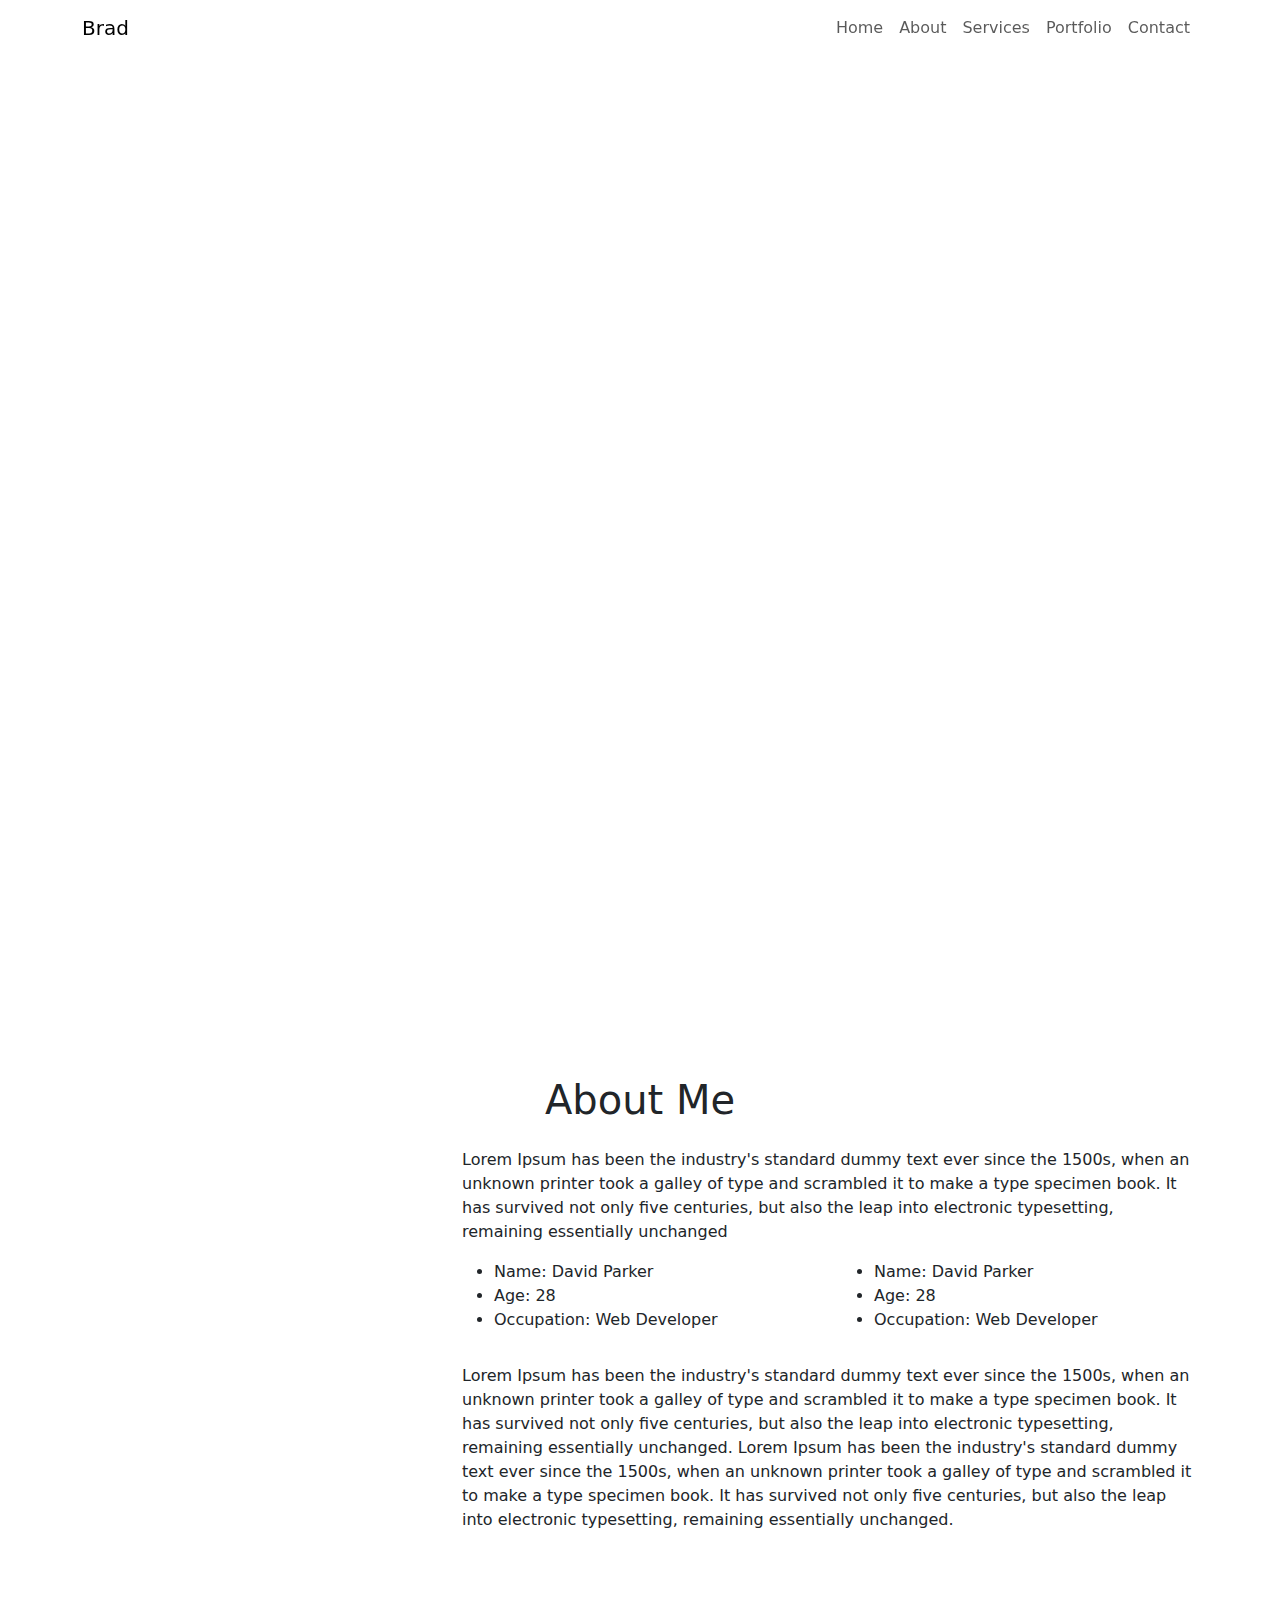
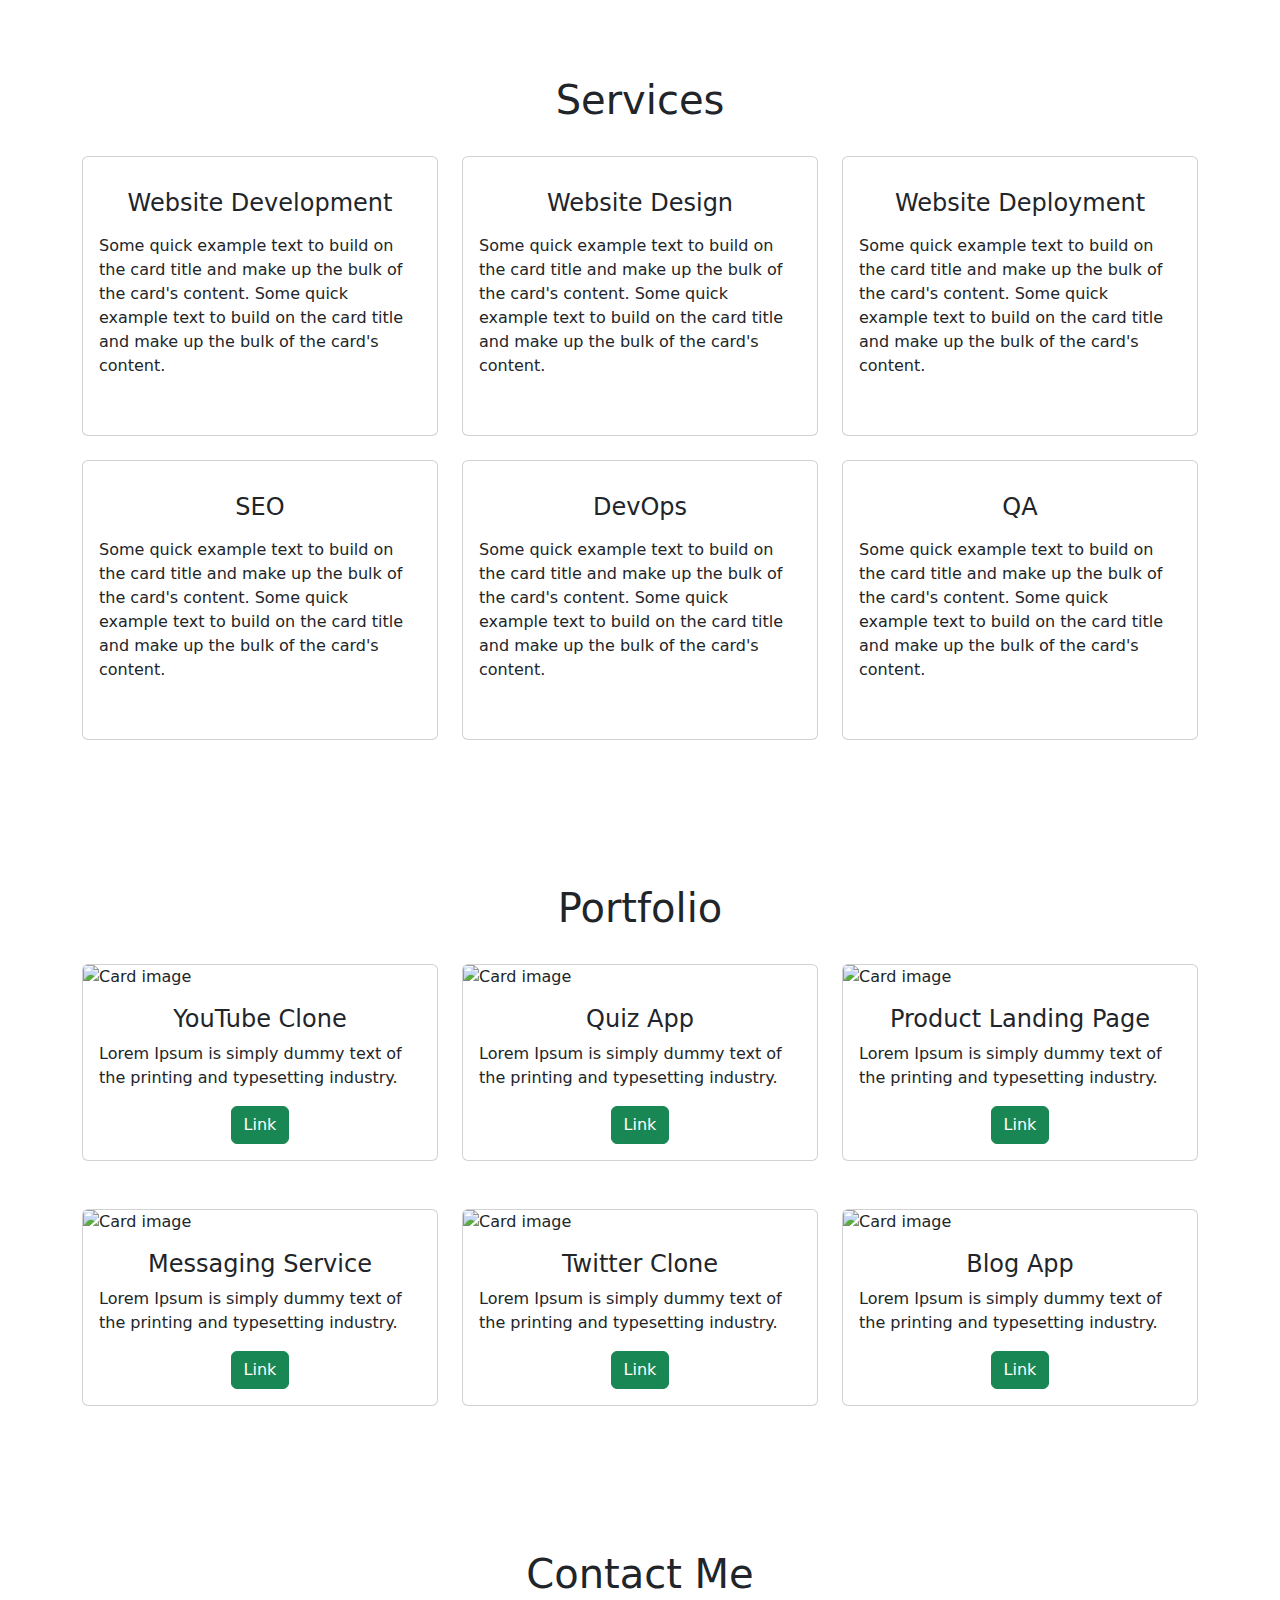
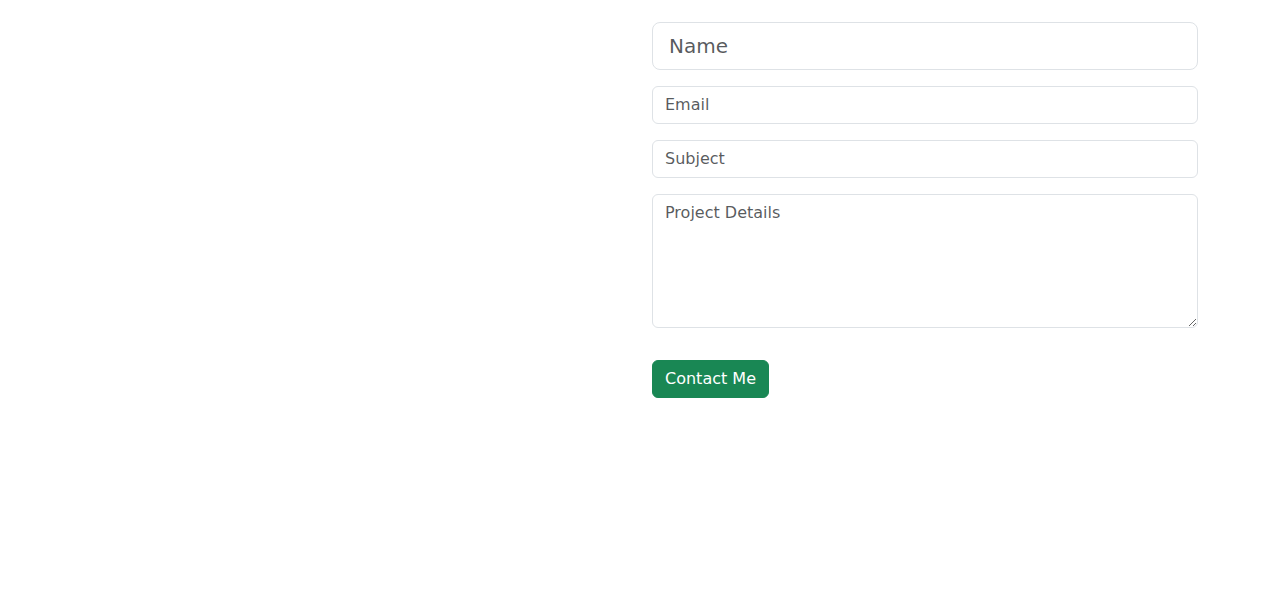
==== index.html @ 1794c5a7 "need more work" ====
<!DOCTYPE html>
<html lang="en">
<head>
  <title>Portfolio Website-Brad</title>
  <meta charset="utf-8">
  <meta name="viewport" content="width=device-width, initial-scale=1">
  <!-- linking css file -->
  <link rel="stylesheet" href="style.css">
  <!-- bootstrap CDN -->
  <link href="https://cdn.jsdelivr.net/npm/bootstrap@5.1.3/dist/css/bootstrap.min.css" rel="stylesheet">
  <script src="https://cdn.jsdelivr.net/npm/bootstrap@5.1.3/dist/js/bootstrap.bundle.min.js"></script>
  <!-- font awesome -->
  <script src="https://kit.fontawesome.com/31149d48b0.js" crossorigin="anonymous"></script>
</head>

<body>
    <!-- load javascript after loading all html content -->
    <script src="script/script.js"></script>
</body>

<nav class="navbar navbar-expand-lg fixed-top navbarScroll">
    <div class="container">
        <a class="navbar-brand" href="#">Brad</a>
        <button class="navbar-toggler" type="button" data-bs-toggle="collapse" data-bs-target="#navbarSupportedContent" aria-controls="navbarSupportedContent" aria-expanded="false" aria-label="Toggle navigation">
            <span class="navbar-toggler-icon"></span>
        </button>
        <div class="collapse navbar-collapse" id="navbarSupportedContent">
            <ul class="navbar-nav ms-auto">
                <li class="nav-item active">
                    <a class="nav-link" href="#home">Home</a>
                </li>
                <li class="nav-item">
                    <a class="nav-link" href="#about">About</a>
                </li>
                <li class="nav-item">
                    <a class="nav-link" href="#services">Services</a>
                </li>
                <li class="nav-item">
                    <a class="nav-link" href="#portfolio">Portfolio</a>
                </li>
                <li class="nav-item">
                    <a class="nav-link" href="#contact">Contact</a>
                </li>
            </ul>
            
        </div>
    </div>
</nav>
<section class="bgimage" id="home">
    <div class="container-fluid">
        <div class="row">
        <div class="col-lg-12 col-md-12 col-sm-12 col-xs-12 hero-text">
            <h2 class="hero_title">Hi, it's me Brad</h2>
            <p class="hero_desc">I am a professional freelancer in New York City</p>
        </div>
        </div>
    </div>
</section>
<section id="about">
    <div class="container mt-4 pt-4">
        <h1 class="text-center">About Me</h1>
        <div class="row mt-4">
            <div class="col-lg-4">
                <img src="images/about.jpeg" class= "imageAboutPage" alt="">
            </div>

            <div class="col-lg-8">
                <p> Lorem Ipsum has been the industry's standard dummy text ever since the 1500s, when an unknown printer took a galley of type and scrambled it to make a type specimen book. It has survived not only five centuries, but also the leap into electronic typesetting, remaining essentially unchanged
                    
                </p>
                <div class="row mt-3">
                    <div class="col-md-6">
                        <ul>
                            <li>Name: David Parker</li>
                            <li>Age: 28</li>
                            <li>Occupation: Web Developer</li>

                        </ul>
                    </div>
                    <div class="col-md-6">
                        <ul>
                            <li>Name: David Parker</li>
                            <li>Age: 28</li>
                            <li>Occupation: Web Developer</li>

                        </ul>
                    </div>
                </div>
                <div class="row mt-3">
                    <p> Lorem Ipsum has been the industry's standard dummy text ever since the 1500s, when an unknown printer took a galley of type and scrambled it to make a type specimen book. It has survived not only five centuries, but also the leap into electronic typesetting, remaining essentially unchanged.
                        Lorem Ipsum has been the industry's standard dummy text ever since the 1500s, when an unknown printer took a galley of type and scrambled it to make a type specimen book. It has survived not only five centuries, but also the leap into electronic typesetting, remaining essentially unchanged.
                    </p>
                </div>
            </div>
        </div>
</section>
<!-- services section-->
<section id="services">
    <div class="container">
        <h1 class="text-center">Services</h1>
        <div class="row">
            <div class="col-lg-4 mt-4">
                <div class="card servicesText">
                    <div class="card-body">
                        <i class="fas servicesIcon fa-clock"></i>
                        <h4 class="card-title mt-3">Website Development</h4>
                        <p class="card-text mt-3">Some quick example text to build on the card title and make up the bulk of the card's content.
                            Some quick example text to build on the card title and make up the bulk of the card's content.
                        </p>
                    </div>
                </div>  
            </div>
            <div class="col-lg-4 mt-4">
                <div class="card servicesText">
                    <div class="card-body">
                        <i class='fas servicesIcon fa-layer-group'></i>
                        <h4 class="card-title mt-3">Website Design</h4>
                        <p class="card-text mt-3">Some quick example text to build on the card title and make up the bulk of the card's content.
                            Some quick example text to build on the card title and make up the bulk of the card's content.
                        </p>
                    </div>
                </div>  
            </div>

            <div class="col-lg-4 mt-4">
                <div class="card servicesText">
                    <div class="card-body">
                        <i class='far servicesIcon fa-check-circle'></i>
                        <h4 class="card-title mt-3">Website Deployment</h4>
                        <p class="card-text mt-3">Some quick example text to build on the card title and make up the bulk of the card's content.
                            Some quick example text to build on the card title and make up the bulk of the card's content.
                        </p>
                    </div>
                </div>  
            </div>
        </div>

        <div class="row">
            <div class="col-lg-4 mt-4">
                <div class="card servicesText">
                    <div class="card-body">
                        <i class='fas servicesIcon fa-search'></i>
                        <h4 class="card-title mt-3">SEO</h4>
                        <p class="card-text mt-3">Some quick example text to build on the card title and make up the bulk of the card's content.
                            Some quick example text to build on the card title and make up the bulk of the card's content.
                        </p>
                    </div>
                </div>  
            </div>

            <div class="col-lg-4 mt-4">
                <div class="card servicesText">
                    <div class="card-body">
                        <i class='fas servicesIcon fa-shield-alt'></i>
                        <h4 class="card-title mt-3">DevOps</h4>
                        <p class="card-text mt-3">Some quick example text to build on the card title and make up the bulk of the card's content.
                            Some quick example text to build on the card title and make up the bulk of the card's content.
                        </p>
                    </div>
                </div>  
            </div>

            <div class="col-lg-4 mt-4">
                <div class="card servicesText">
                    <div class="card-body">
                        <i class='fas servicesIcon fa-wrench'></i>
                        <h4 class="card-title mt-3">QA</h4>
                        <p class="card-text mt-3">Some quick example text to build on the card title and make up the bulk of the card's content.
                            Some quick example text to build on the card title and make up the bulk of the card's content.
                        </p>
                    </div>
                </div>  
            </div>
        </div>
    </div>
</section>
<!-- portfolio section-->
<section id="portfolio">
    <div class="container mt-3">
        <h1 class="text-center">Portfolio</h1>
        <div class="row">
            <div class="col-lg-4 mt-4">
                <div class="card">
                    <img class="card-img-top" src="images/portfolioImage1.jpg" alt="Card image" style="width:100%">
                    <div class="card-body">
                        <h4 class="card-title">YouTube Clone</h4>
                        <p class="card-text">Lorem Ipsum is simply dummy text of the printing and typesetting industry.</p>
                        <div class="text-center">
                            <a href="#" class="btn btn-success">Link</a>
                        </div>
                    </div>
                </div>
            </div>

            <div class="col-lg-4 mt-4">
                <div class="card portfolioContent">
                    <img class="card-img-top" src="images/portfolioImage4.jpg" alt="Card image" style="width:100%">
                    <div class="card-body">
                        <h4 class="card-title">Quiz App</h4>
                        <p class="card-text">Lorem Ipsum is simply dummy text of the printing and typesetting industry.</p>
                        <div class="text-center">
                            <a href="#" class="btn btn-success">Link</a>
                        </div>
                    </div>
                </div>
            </div>

            <div class="col-lg-4 mt-4">
                <div class="card portfolioContent">
                    <img class="card-img-top" src="images/portfolioImage3.jpg" alt="Card image" style="width:100%">
                    <div class="card-body">
                        <h4 class="card-title">Product Landing Page</h4>
                        <p class="card-text">Lorem Ipsum is simply dummy text of the printing and typesetting industry.</p>
                        <div class="text-center">
                            <a href="#" class="btn btn-success">Link</a>
                        </div>
                    </div>
                </div>
            </div>
        </div>
        <br>
        <div class="row">
            <div class="col-lg-4 mt-4">
                <div class="card portfolioContent">
                    <img class="card-img-top" src="images/portfolioImage4.jpg" alt="Card image" style="width:100%">
                    <div class="card-body">
                        <h4 class="card-title">Messaging Service</h4>
                        <p class="card-text">Lorem Ipsum is simply dummy text of the printing and typesetting industry.</p>
                        <div class="text-center">
                            <a href="#" class="btn btn-success">Link</a>
                        </div>
                    </div>
                </div>
            </div>

            <div class="col-lg-4 mt-4">
                <div class="card portfolioContent">
                    <img class="card-img-top" src="images/portfolioImage1.jpg" alt="Card image" style="width:100%">
                    <div class="card-body">
                        <h4 class="card-title">Twitter Clone</h4>
                        <p class="card-text">Lorem Ipsum is simply dummy text of the printing and typesetting industry.</p>
                        <div class="text-center">
                            <a href="#" class="btn btn-success">Link</a>
                        </div>
                    </div>
                </div>
            </div>

            <div class="col-lg-4 mt-4">
                <div class="card portfolioContent">
                    <img class="card-img-top" src="images/portfolioImage4.jpg" alt="Card image" style="width:100%">
                    <div class="card-body">
                        <h4 class="card-title">Blog App</h4>
                        <p class="card-text">Lorem Ipsum is simply dummy text of the printing and typesetting industry.</p>
                        <div class="text-center">
                            <a href="#" class="btn btn-success">Link</a>
                        </div>
                    </div>
                </div>
            </div>
        </div>
</section>
<!-- contact section-->
<section id="contact">
    <div class="container mt-3 contactContent">
        <h1 class="text-center">Contact Me</h1>

        <div class="row mt-4">
            <div class="col-lg-6">
                <!-- to edit google map goto https://www.embed-map.com type your location, generate html code and copy the html  -->
                <div style="max-width:100%;overflow:hidden;color:red;width:500px;height:500px;">
                    <div id="embedmap-canvas" style="height:100%; width:100%;max-width:100%;">
                        <iframe style="height:100%;width:100%;border:0;" frameborder="0" src="https://www.google.com/maps/embed/v1/place?q=new+york&key=AIzaSyBFw0Qbyq9zTFTd-tUY6dZWTgaQzuU17R8">
                        </iframe>
                    </div>
                    <a class="googlemaps-html" href="https://www.embed-map.com" id="get-data-forembedmap">https://www.embed-map.com</a>
                    <style>#embedmap-canvas img{max-width:none!important;background:none!important;font-size: inherit;font-weight:inherit;}
                    </style>
                </div>
            </div>

            <div class="col-lg-6">
                <!-- form fields -->
                <form>
                    <input type="text" class="form-control form-control-lg" placeholder="Name">
                    <input type="email" class="form-control mt-3" placeholder="Email">
                    <input type="text" class="form-control mt-3" placeholder="Subject">
                    <div class="mb-3 mt-3">
                        <textarea class="form-control" rows="5" id="comment" name="text" placeholder="Project Details"></textarea>
                    </div>
                </form>
                <button type="button" class="btn btn-success mt-3">Contact Me</button>
                
            </div>

        </div>
    </div>
</section>
<!-- footer section-->
<footer id="footer">
    <div class="container-fluid">
        <!-- social media icons -->
        <div class="social-icons mt-4">
            <a href="https://www.facebook.com/" target="_blank"><i class="fab fa-facebook"></i></a>
            <a href="https://www.instagram.com/" target="_blank"><i class="fab fa-instagram"></i></a>
            <a href="https://www.twitter.com/" target="_blank"><i class="fab fa-twitter"></i></a>
            <a href="https://www.linkedin.com/" target="_blank"><i class="fab fa-linkedin"></i></a>
            <a href="https://www.twitch.tv/" target="_blank"><i class="fab fa-twitch"></i></a>
        </div>
    </div>
</footer>
</html>
---- style.css ----
/* hero background image */
.bgimage {
    height:100vh;
    background: url('images/heroImage.jpeg');
    background-size:cover;
    position:relative;
}
/* text css above hero image*/
.hero_title {
    font-size: 4.5rem;
}
.hero_desc {
    font-size: 2rem;
}
.hero-text {
    text-align: center;
    position: absolute;
    top: 50%;
    left: 50%;
    transform: translate(-50%, -50%);
    color: white;
}
/* about section image css */
.imageAboutPage {
    width: 100%;
}
/* services section css */
.servicesText.card {
    height: 280px;
    cursor: pointer;
  }
.servicesIcon {
    font-size: 36px;
    text-align: center;
    width: 100%;
}
.card-title {
    text-align: center;
}
.card:hover .servicesIcon {
    color: #008000;
}
.servicesText:hover {
    border: 1px solid #008000;
}

.navbarScroll.navbarDark {
    background-color: black;
}

.social-icons {
    font-size: 36px;
    cursor: pointer;
}
.fa-facebook:hover,.fa-instagram:hover,.fa-twitter:hover,.fa-linkedin:hover, .fa-twitch:hover {
    color: #008000;
}
.fab {
    color: #000000;
}
/* footer styling */
#footer {
    background-color: #808080;
    text-align: center;
}

#about, #services, #portfolio, #contact {
    margin-top: 4rem;
    padding-top: 4rem;
}
#contact {
    padding-bottom: 4rem;
}
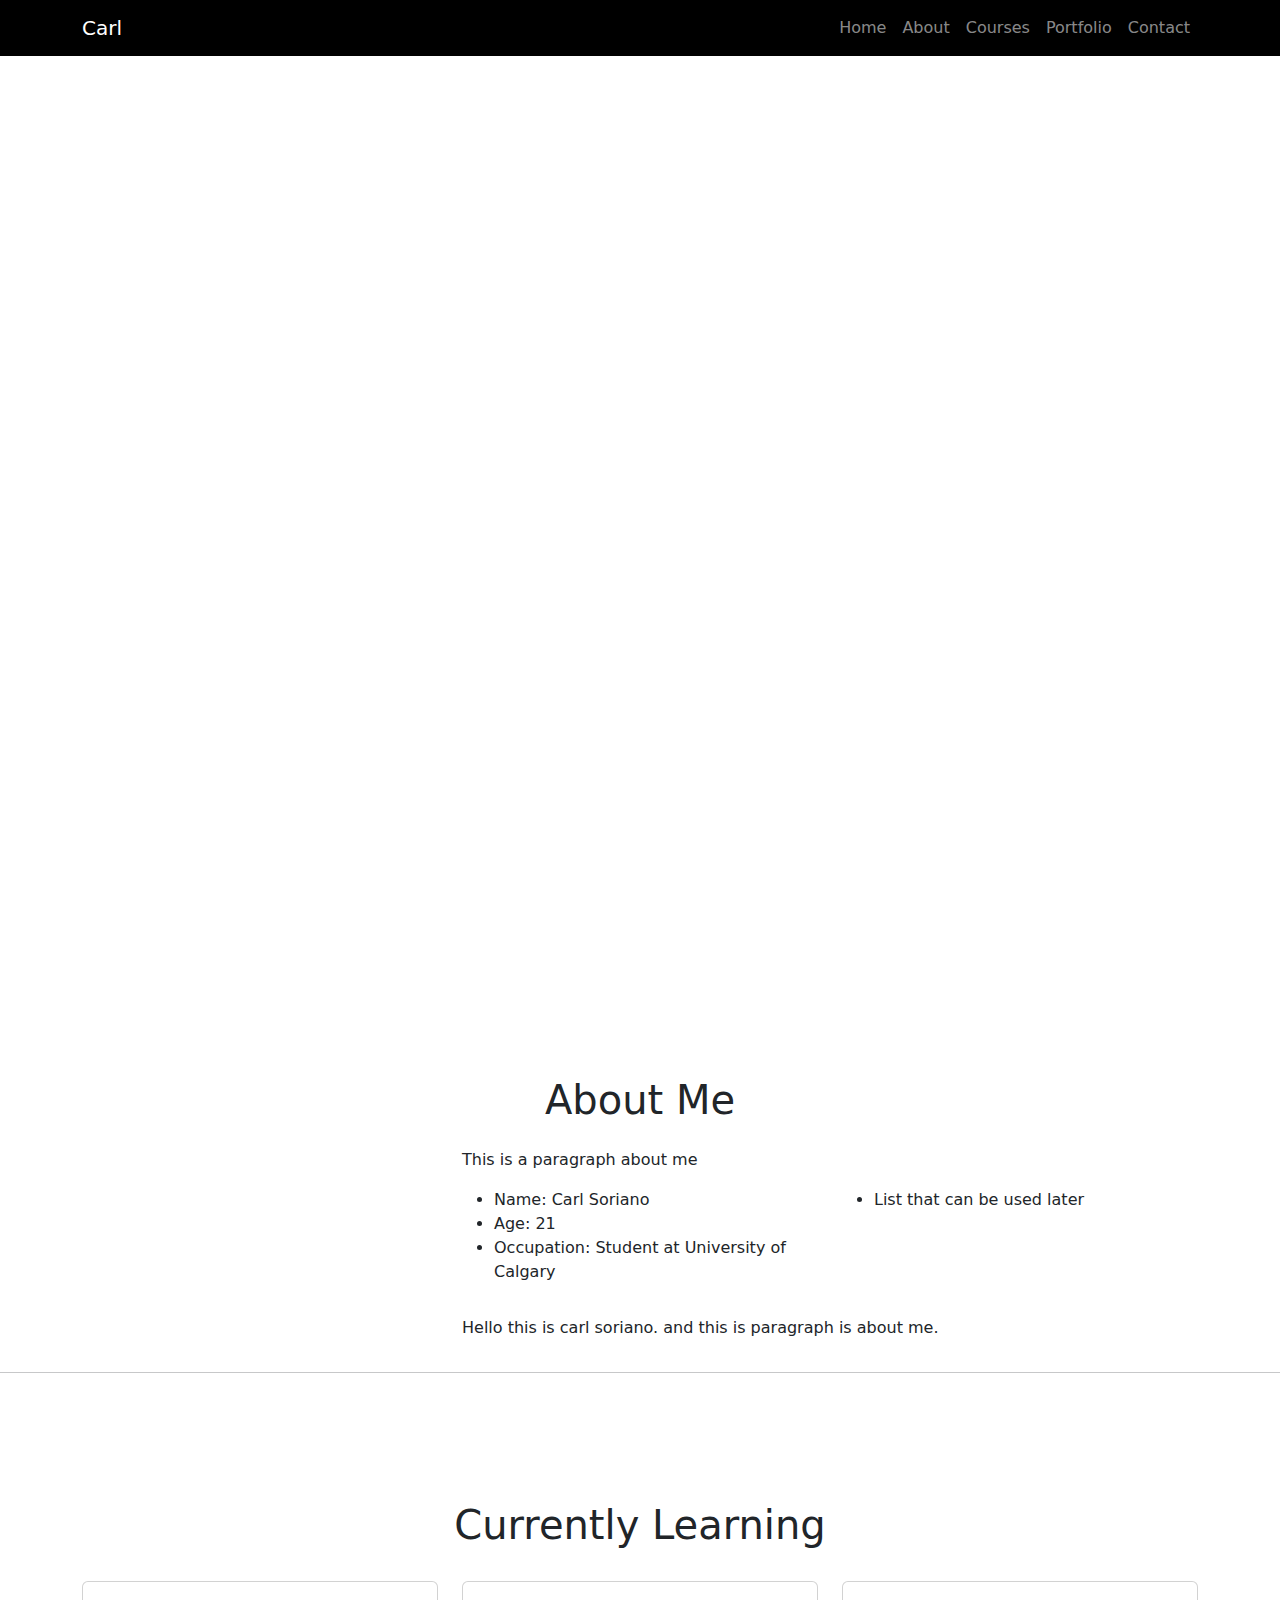
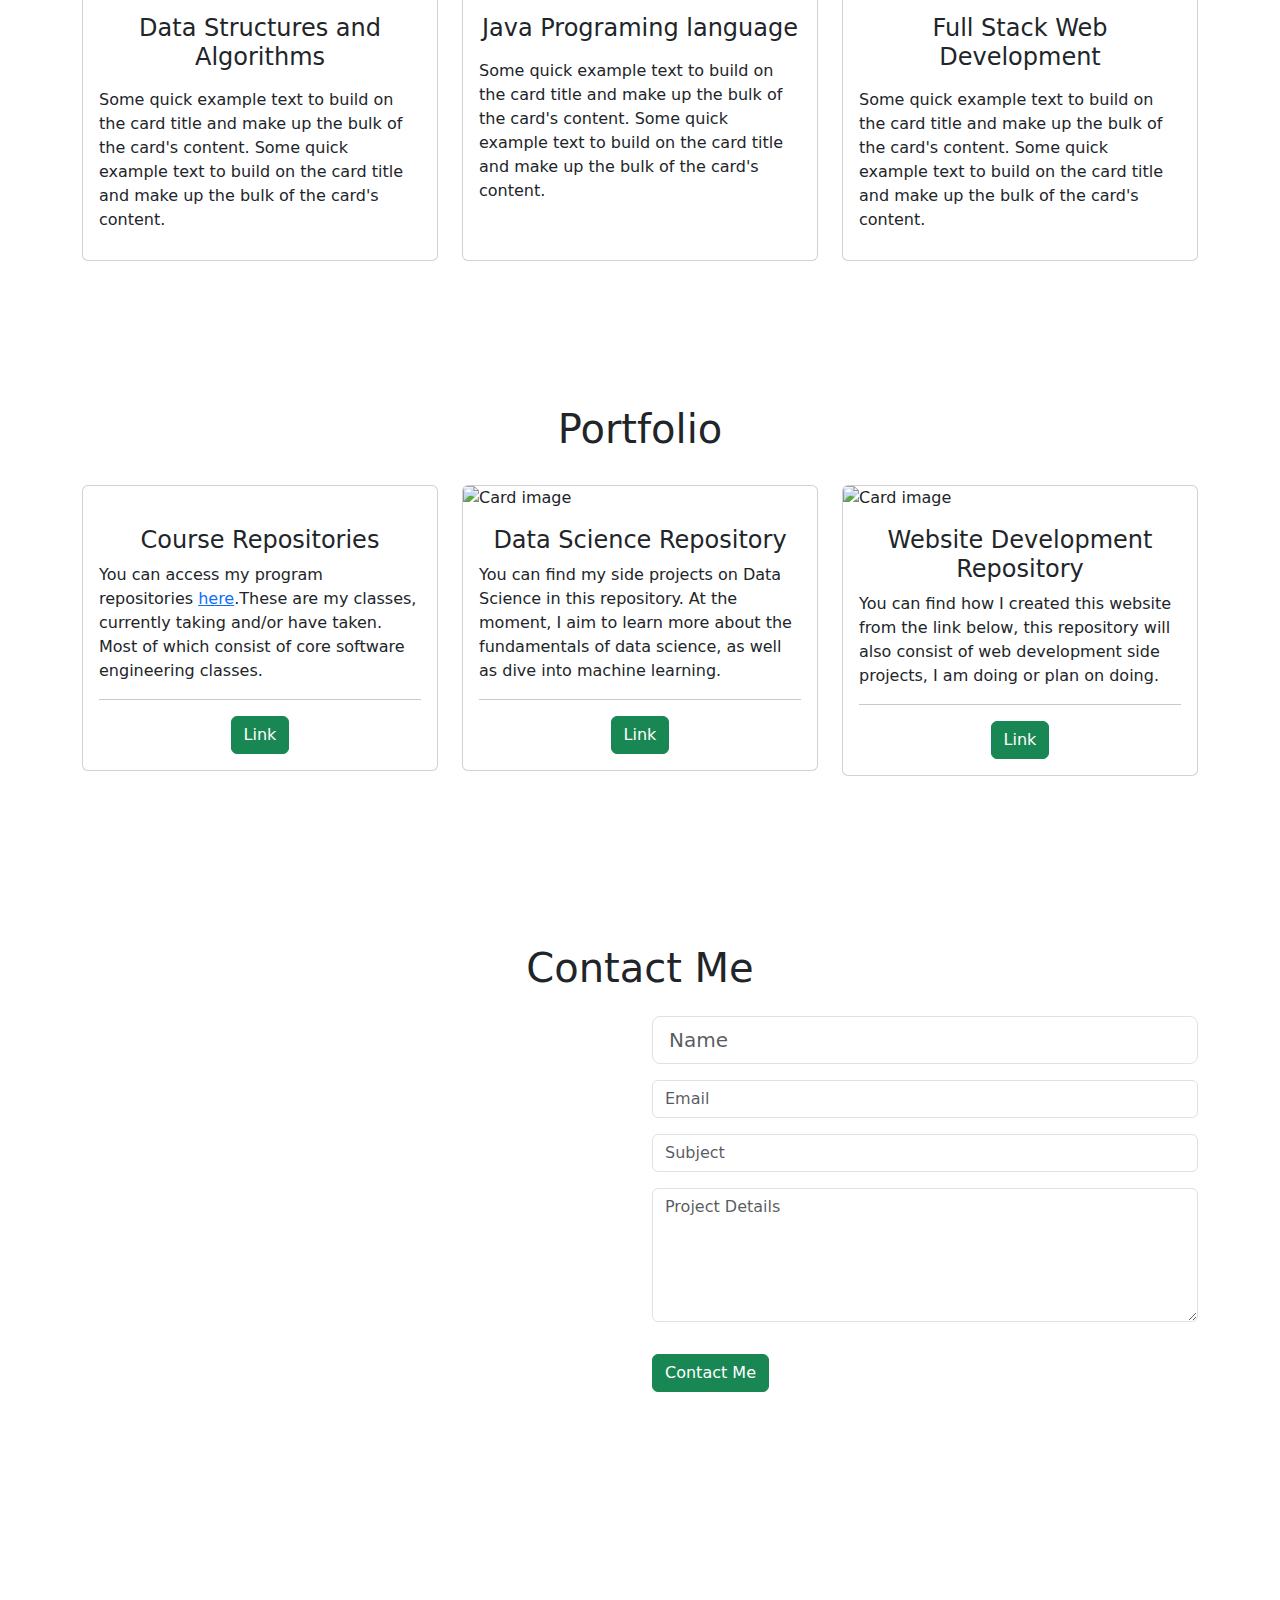
==== commit 337b4aae: "some changes and learning navbar and icons" ====
--- a/index.html
+++ b/index.html
@@ -1,7 +1,7 @@
 <!DOCTYPE html>
 <html lang="en">
 <head>
-  <title>Portfolio Website-Brad</title>
+  <title>Carl Soriano</title>
   <meta charset="utf-8">
   <meta name="viewport" content="width=device-width, initial-scale=1">
   <!-- linking css file -->
@@ -10,7 +10,7 @@
   <link href="https://cdn.jsdelivr.net/npm/bootstrap@5.1.3/dist/css/bootstrap.min.css" rel="stylesheet">
   <script src="https://cdn.jsdelivr.net/npm/bootstrap@5.1.3/dist/js/bootstrap.bundle.min.js"></script>
   <!-- font awesome -->
-  <script src="https://kit.fontawesome.com/31149d48b0.js" crossorigin="anonymous"></script>
+  <script src="https://kit.fontawesome.com/62b3ed4b0d.js" crossorigin="anonymous"></script>
 </head>
 
 <body>
@@ -18,9 +18,9 @@
     <script src="script/script.js"></script>
 </body>
 
-<nav class="navbar navbar-expand-lg fixed-top navbarScroll">
+<nav class="navbar navbar-expand-lg navbar-dark bg-black fixed-top navbarScroll">
     <div class="container">
-        <a class="navbar-brand" href="#">Brad</a>
+        <a class="navbar-brand" href="#">Carl</a>
         <button class="navbar-toggler" type="button" data-bs-toggle="collapse" data-bs-target="#navbarSupportedContent" aria-controls="navbarSupportedContent" aria-expanded="false" aria-label="Toggle navigation">
             <span class="navbar-toggler-icon"></span>
         </button>
@@ -33,7 +33,7 @@
                     <a class="nav-link" href="#about">About</a>
                 </li>
                 <li class="nav-item">
-                    <a class="nav-link" href="#services">Services</a>
+                    <a class="nav-link" href="#services">Courses</a>
                 </li>
                 <li class="nav-item">
                     <a class="nav-link" href="#portfolio">Portfolio</a>
@@ -50,8 +50,8 @@
     <div class="container-fluid">
         <div class="row">
         <div class="col-lg-12 col-md-12 col-sm-12 col-xs-12 hero-text">
-            <h2 class="hero_title">Hi, it's me Brad</h2>
-            <p class="hero_desc">I am a professional freelancer in New York City</p>
+            <h2 class="hero_title">Carl Soriano </h2>
+            <p class="hero_desc">Software engineer at the University of Calgary</p>
         </div>
         </div>
     </div>
@@ -61,49 +61,48 @@
         <h1 class="text-center">About Me</h1>
         <div class="row mt-4">
             <div class="col-lg-4">
-                <img src="images/about.jpeg" class= "imageAboutPage" alt="">
+                <img src="https://media.licdn.com/dms/image/C5603AQGD3mdKK4_86A/profile-displayphoto-shrink_400_400/0/1646932770393?e=1680134400&v=beta&t=j8tC9Lu8-bPHjjfKKaFsxP_dvbnC36XuS7J0JY6wRcU" class= "imageAboutPage" alt="">
             </div>
 
             <div class="col-lg-8">
-                <p> Lorem Ipsum has been the industry's standard dummy text ever since the 1500s, when an unknown printer took a galley of type and scrambled it to make a type specimen book. It has survived not only five centuries, but also the leap into electronic typesetting, remaining essentially unchanged
+                <p>  This is a paragraph about me 
                     
                 </p>
                 <div class="row mt-3">
                     <div class="col-md-6">
                         <ul>
-                            <li>Name: David Parker</li>
-                            <li>Age: 28</li>
-                            <li>Occupation: Web Developer</li>
+                            <li>Name: Carl Soriano</li>
+                            <li>Age: 21</li>
+                            <li>Occupation: Student at University of Calgary </li>
 
                         </ul>
                     </div>
                     <div class="col-md-6">
                         <ul>
-                            <li>Name: David Parker</li>
-                            <li>Age: 28</li>
-                            <li>Occupation: Web Developer</li>
+                            <li>List that can be used later </li>
+                            
 
                         </ul>
                     </div>
                 </div>
                 <div class="row mt-3">
-                    <p> Lorem Ipsum has been the industry's standard dummy text ever since the 1500s, when an unknown printer took a galley of type and scrambled it to make a type specimen book. It has survived not only five centuries, but also the leap into electronic typesetting, remaining essentially unchanged.
-                        Lorem Ipsum has been the industry's standard dummy text ever since the 1500s, when an unknown printer took a galley of type and scrambled it to make a type specimen book. It has survived not only five centuries, but also the leap into electronic typesetting, remaining essentially unchanged.
+                    <p> Hello this is carl soriano. and this is paragraph is about me. 
                     </p>
                 </div>
             </div>
         </div>
 </section>
+<hr></hr>
 <!-- services section-->
 <section id="services">
     <div class="container">
-        <h1 class="text-center">Services</h1>
+        <h1 class="text-center">Currently Learning</h1>
         <div class="row">
             <div class="col-lg-4 mt-4">
                 <div class="card servicesText">
                     <div class="card-body">
                         <i class="fas servicesIcon fa-clock"></i>
-                        <h4 class="card-title mt-3">Website Development</h4>
+                        <h4 class="card-title mt-3">Data Structures and Algorithms</h4>
                         <p class="card-text mt-3">Some quick example text to build on the card title and make up the bulk of the card's content.
                             Some quick example text to build on the card title and make up the bulk of the card's content.
                         </p>
@@ -114,7 +113,7 @@
                 <div class="card servicesText">
                     <div class="card-body">
                         <i class='fas servicesIcon fa-layer-group'></i>
-                        <h4 class="card-title mt-3">Website Design</h4>
+                        <h4 class="card-title mt-3">Java Programing language</h4>
                         <p class="card-text mt-3">Some quick example text to build on the card title and make up the bulk of the card's content.
                             Some quick example text to build on the card title and make up the bulk of the card's content.
                         </p>
@@ -126,54 +125,18 @@
                 <div class="card servicesText">
                     <div class="card-body">
                         <i class='far servicesIcon fa-check-circle'></i>
-                        <h4 class="card-title mt-3">Website Deployment</h4>
+                        <h4 class="card-title mt-3">Full Stack Web Development</h4>
                         <p class="card-text mt-3">Some quick example text to build on the card title and make up the bulk of the card's content.
                             Some quick example text to build on the card title and make up the bulk of the card's content.
                         </p>
                     </div>
                 </div>  
             </div>
-        </div>
-
-        <div class="row">
-            <div class="col-lg-4 mt-4">
-                <div class="card servicesText">
-                    <div class="card-body">
-                        <i class='fas servicesIcon fa-search'></i>
-                        <h4 class="card-title mt-3">SEO</h4>
-                        <p class="card-text mt-3">Some quick example text to build on the card title and make up the bulk of the card's content.
-                            Some quick example text to build on the card title and make up the bulk of the card's content.
-                        </p>
-                    </div>
-                </div>  
-            </div>
-
-            <div class="col-lg-4 mt-4">
-                <div class="card servicesText">
-                    <div class="card-body">
-                        <i class='fas servicesIcon fa-shield-alt'></i>
-                        <h4 class="card-title mt-3">DevOps</h4>
-                        <p class="card-text mt-3">Some quick example text to build on the card title and make up the bulk of the card's content.
-                            Some quick example text to build on the card title and make up the bulk of the card's content.
-                        </p>
-                    </div>
-                </div>  
-            </div>
-
-            <div class="col-lg-4 mt-4">
-                <div class="card servicesText">
-                    <div class="card-body">
-                        <i class='fas servicesIcon fa-wrench'></i>
-                        <h4 class="card-title mt-3">QA</h4>
-                        <p class="card-text mt-3">Some quick example text to build on the card title and make up the bulk of the card's content.
-                            Some quick example text to build on the card title and make up the bulk of the card's content.
-                        </p>
-                    </div>
-                </div>  
-            </div>
-        </div>
-    </div>
-</section>
+
+        </div>
+    </div>
+</section>
+
 <!-- portfolio section-->
 <section id="portfolio">
     <div class="container mt-3">
@@ -181,10 +144,13 @@
         <div class="row">
             <div class="col-lg-4 mt-4">
                 <div class="card">
-                    <img class="card-img-top" src="images/portfolioImage1.jpg" alt="Card image" style="width:100%">
-                    <div class="card-body">
-                        <h4 class="card-title">YouTube Clone</h4>
-                        <p class="card-text">Lorem Ipsum is simply dummy text of the printing and typesetting industry.</p>
+                    <br>
+                    <i class='far servicesIcon fa-book'></i>
+                    <div class="card-body">
+                        <h4 class="card-title">Course Repositories
+                        </h4>
+                        <p class="card-text">You can access my program repositories <a href ="https://github.com/carl-soriano" target = "blank "> here</a>.These are my classes, currently taking and/or have taken. Most of which consist of core software engineering classes.  </p>
+                        <hr>
                         <div class="text-center">
                             <a href="#" class="btn btn-success">Link</a>
                         </div>
@@ -196,8 +162,9 @@
                 <div class="card portfolioContent">
                     <img class="card-img-top" src="images/portfolioImage4.jpg" alt="Card image" style="width:100%">
                     <div class="card-body">
-                        <h4 class="card-title">Quiz App</h4>
-                        <p class="card-text">Lorem Ipsum is simply dummy text of the printing and typesetting industry.</p>
+                        <h4 class="card-title">Data Science Repository</h4>
+                        <p class="card-text">You can find my side projects on Data Science in this repository. At the moment, I aim to learn more about the fundamentals of data science, as well as dive into machine learning.</p>
+                        <hr>
                         <div class="text-center">
                             <a href="#" class="btn btn-success">Link</a>
                         </div>
@@ -209,8 +176,9 @@
                 <div class="card portfolioContent">
                     <img class="card-img-top" src="images/portfolioImage3.jpg" alt="Card image" style="width:100%">
                     <div class="card-body">
-                        <h4 class="card-title">Product Landing Page</h4>
-                        <p class="card-text">Lorem Ipsum is simply dummy text of the printing and typesetting industry.</p>
+                        <h4 class="card-title">Website Development Repository</h4>
+                        <p class="card-text">You can find how I created this website from the link below, this repository will also consist of web development side projects, I am doing or plan on doing. </p>
+                        <hr>
                         <div class="text-center">
                             <a href="#" class="btn btn-success">Link</a>
                         </div>
@@ -219,46 +187,6 @@
             </div>
         </div>
         <br>
-        <div class="row">
-            <div class="col-lg-4 mt-4">
-                <div class="card portfolioContent">
-                    <img class="card-img-top" src="images/portfolioImage4.jpg" alt="Card image" style="width:100%">
-                    <div class="card-body">
-                        <h4 class="card-title">Messaging Service</h4>
-                        <p class="card-text">Lorem Ipsum is simply dummy text of the printing and typesetting industry.</p>
-                        <div class="text-center">
-                            <a href="#" class="btn btn-success">Link</a>
-                        </div>
-                    </div>
-                </div>
-            </div>
-
-            <div class="col-lg-4 mt-4">
-                <div class="card portfolioContent">
-                    <img class="card-img-top" src="images/portfolioImage1.jpg" alt="Card image" style="width:100%">
-                    <div class="card-body">
-                        <h4 class="card-title">Twitter Clone</h4>
-                        <p class="card-text">Lorem Ipsum is simply dummy text of the printing and typesetting industry.</p>
-                        <div class="text-center">
-                            <a href="#" class="btn btn-success">Link</a>
-                        </div>
-                    </div>
-                </div>
-            </div>
-
-            <div class="col-lg-4 mt-4">
-                <div class="card portfolioContent">
-                    <img class="card-img-top" src="images/portfolioImage4.jpg" alt="Card image" style="width:100%">
-                    <div class="card-body">
-                        <h4 class="card-title">Blog App</h4>
-                        <p class="card-text">Lorem Ipsum is simply dummy text of the printing and typesetting industry.</p>
-                        <div class="text-center">
-                            <a href="#" class="btn btn-success">Link</a>
-                        </div>
-                    </div>
-                </div>
-            </div>
-        </div>
 </section>
 <!-- contact section-->
 <section id="contact">
@@ -301,11 +229,10 @@
     <div class="container-fluid">
         <!-- social media icons -->
         <div class="social-icons mt-4">
-            <a href="https://www.facebook.com/" target="_blank"><i class="fab fa-facebook"></i></a>
             <a href="https://www.instagram.com/" target="_blank"><i class="fab fa-instagram"></i></a>
             <a href="https://www.twitter.com/" target="_blank"><i class="fab fa-twitter"></i></a>
-            <a href="https://www.linkedin.com/" target="_blank"><i class="fab fa-linkedin"></i></a>
-            <a href="https://www.twitch.tv/" target="_blank"><i class="fab fa-twitch"></i></a>
+            <a href="https://www.linkedin.com/in/carl-soriano-b9b51a231/" target="_blank"><i class="fab fa-linkedin"></i></a>
+            <a href="https://github.com/carl-soriano" target="_blank"><i class="fab fa-github"></i></a>
         </div>
     </div>
 </footer>
--- a/style.css
+++ b/style.css
@@ -1,7 +1,7 @@
 /* hero background image */
 .bgimage {
     height:100vh;
-    background: url('images/heroImage.jpeg');
+    background: url('https://wallpapersmug.com/u/cb4cfc/abstract-dark-geometry-cubical-surface.jpg');
     background-size:cover;
     position:relative;
 }
@@ -52,7 +52,7 @@
     font-size: 36px;
     cursor: pointer;
 }
-.fa-facebook:hover,.fa-instagram:hover,.fa-twitter:hover,.fa-linkedin:hover, .fa-twitch:hover {
+.fa-facebook:hover,.fa-instagram:hover,.fa-twitter:hover,.fa-linkedin:hover, .fa-github:hover {
     color: #008000;
 }
 .fab {
@@ -70,4 +70,8 @@
 }
 #contact {
     padding-bottom: 4rem;
+}
+
+a {
+    color: silver;
 }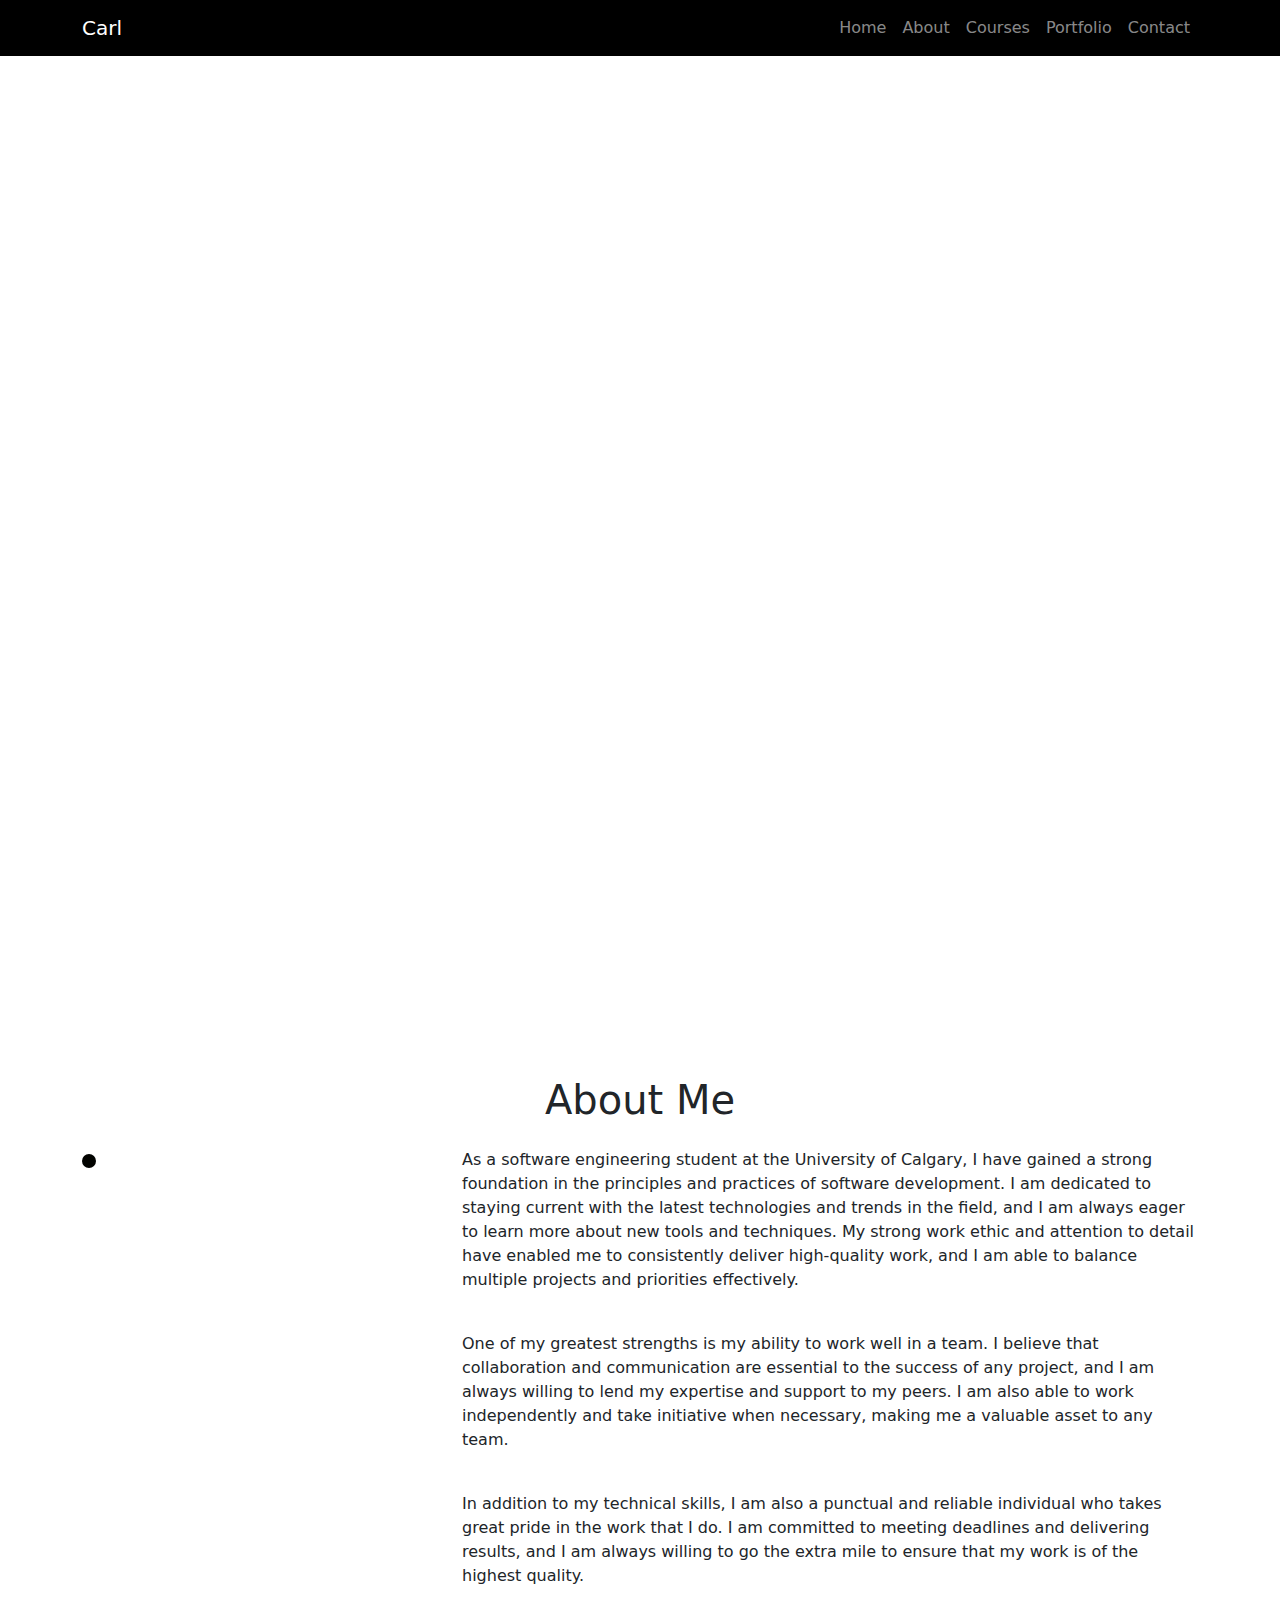
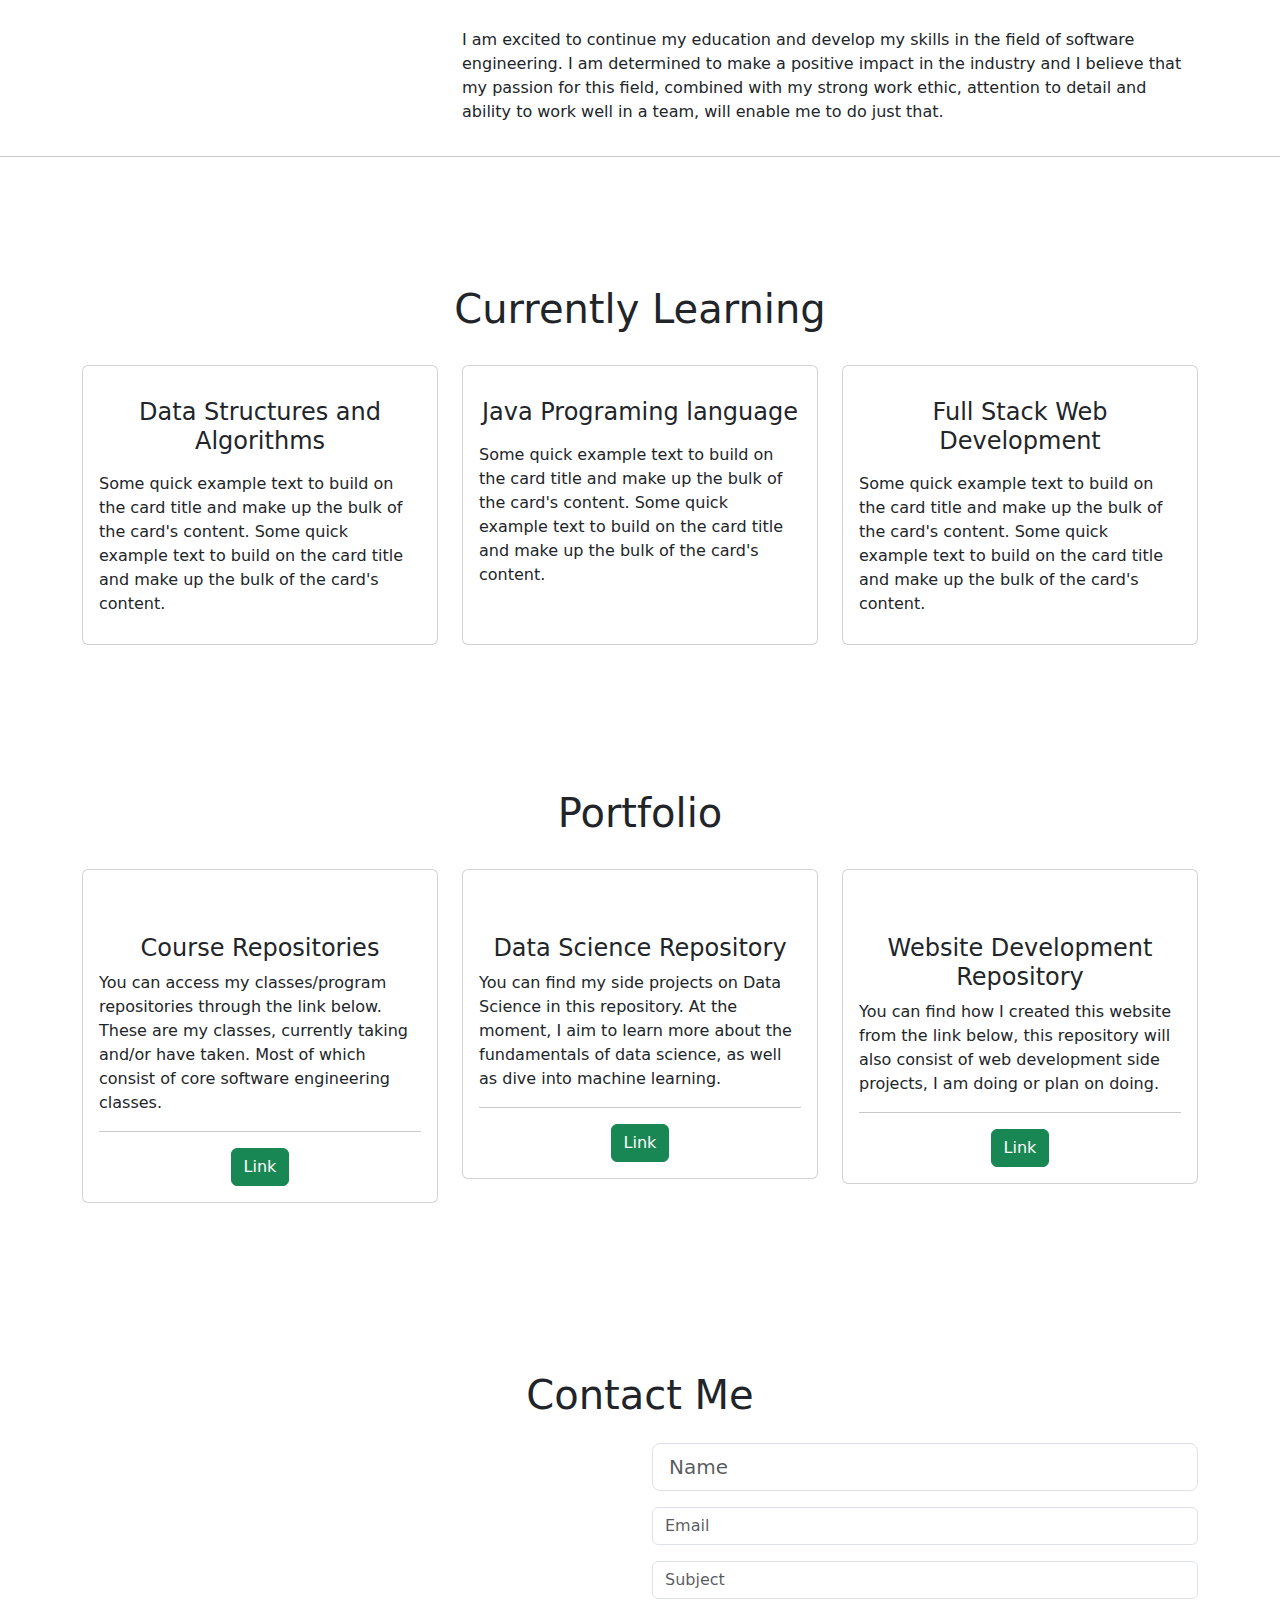
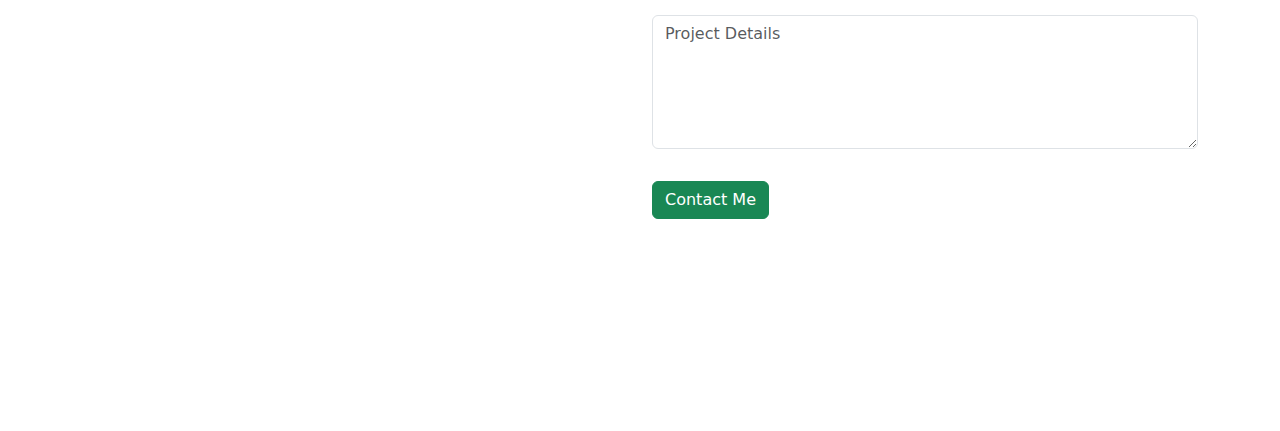
==== commit 3fb3e4b0: "Changes" ====
--- a/index.html
+++ b/index.html
@@ -61,34 +61,25 @@
         <h1 class="text-center">About Me</h1>
         <div class="row mt-4">
             <div class="col-lg-4">
-                <img src="https://media.licdn.com/dms/image/C5603AQGD3mdKK4_86A/profile-displayphoto-shrink_400_400/0/1646932770393?e=1680134400&v=beta&t=j8tC9Lu8-bPHjjfKKaFsxP_dvbnC36XuS7J0JY6wRcU" class= "imageAboutPage" alt="">
+                <img src="https://media.licdn.com/dms/image/D5603AQEIkfvrWqmiew/profile-displayphoto-shrink_800_800/0/1674797280063?e=1680134400&v=beta&t=SUiPxIl0yXlSonM0a7jl0gRGqLRcwTPbdglSuwSnUXU" class= "imageAboutPage" alt="">
             </div>
 
             <div class="col-lg-8">
-                <p>  This is a paragraph about me 
-                    
-                </p>
-                <div class="row mt-3">
-                    <div class="col-md-6">
-                        <ul>
-                            <li>Name: Carl Soriano</li>
-                            <li>Age: 21</li>
-                            <li>Occupation: Student at University of Calgary </li>
-
-                        </ul>
-                    </div>
-                    <div class="col-md-6">
-                        <ul>
-                            <li>List that can be used later </li>
-                            
-
-                        </ul>
-                    </div>
-                </div>
-                <div class="row mt-3">
-                    <p> Hello this is carl soriano. and this is paragraph is about me. 
-                    </p>
-                </div>
+                <p>
+                As a software engineering student at the University of Calgary, I have gained a strong foundation in the principles and practices of software development. I am dedicated to staying current with the latest technologies and trends in the field, and I am always eager to learn more about new tools and techniques. My strong work ethic and attention to detail have enabled me to consistently deliver high-quality work, and I am able to balance multiple projects and priorities effectively.   
+                </p>
+                <br>
+                <p>
+                One of my greatest strengths is my ability to work well in a team. I believe that collaboration and communication are essential to the success of any project, and I am always willing to lend my expertise and support to my peers. I am also able to work independently and take initiative when necessary, making me a valuable asset to any team.   
+                </p>
+                <br>
+                <p>
+                In addition to my technical skills, I am also a punctual and reliable individual who takes great pride in the work that I do. I am committed to meeting deadlines and delivering results, and I am always willing to go the extra mile to ensure that my work is of the highest quality.    
+                </p>
+                <br> 
+                <p>
+                    I am excited to continue my education and develop my skills in the field of software engineering. I am determined to make a positive impact in the industry and I believe that my passion for this field, combined with my strong work ethic, attention to detail and ability to work well in a team, will enable me to do just that.
+                </p>
             </div>
         </div>
 </section>
@@ -101,7 +92,7 @@
             <div class="col-lg-4 mt-4">
                 <div class="card servicesText">
                     <div class="card-body">
-                        <i class="fas servicesIcon fa-clock"></i>
+                        <i class="fas servicesIcon fa-lightbulb"></i>
                         <h4 class="card-title mt-3">Data Structures and Algorithms</h4>
                         <p class="card-text mt-3">Some quick example text to build on the card title and make up the bulk of the card's content.
                             Some quick example text to build on the card title and make up the bulk of the card's content.
@@ -112,7 +103,7 @@
             <div class="col-lg-4 mt-4">
                 <div class="card servicesText">
                     <div class="card-body">
-                        <i class='fas servicesIcon fa-layer-group'></i>
+                        <i class='fas servicesIcon fa-database'></i>
                         <h4 class="card-title mt-3">Java Programing language</h4>
                         <p class="card-text mt-3">Some quick example text to build on the card title and make up the bulk of the card's content.
                             Some quick example text to build on the card title and make up the bulk of the card's content.
@@ -124,7 +115,7 @@
             <div class="col-lg-4 mt-4">
                 <div class="card servicesText">
                     <div class="card-body">
-                        <i class='far servicesIcon fa-check-circle'></i>
+                        <i class='fas servicesIcon fa-check'></i>
                         <h4 class="card-title mt-3">Full Stack Web Development</h4>
                         <p class="card-text mt-3">Some quick example text to build on the card title and make up the bulk of the card's content.
                             Some quick example text to build on the card title and make up the bulk of the card's content.
@@ -145,14 +136,15 @@
             <div class="col-lg-4 mt-4">
                 <div class="card">
                     <br>
-                    <i class='far servicesIcon fa-book'></i>
-                    <div class="card-body">
+                    <i class='fas portfolioIcon fa-book'></i>
+                    <div class="card-body">
+                        <br>
                         <h4 class="card-title">Course Repositories
                         </h4>
-                        <p class="card-text">You can access my program repositories <a href ="https://github.com/carl-soriano" target = "blank "> here</a>.These are my classes, currently taking and/or have taken. Most of which consist of core software engineering classes.  </p>
+                        <p class="card-text">You can access my classes/program repositories through the link below. These are my classes, currently taking and/or have taken. Most of which consist of core software engineering classes.  </p>
                         <hr>
                         <div class="text-center">
-                            <a href="#" class="btn btn-success">Link</a>
+                            <a href="https://github.com/carl-soriano" target="blank" class="btn btn-success">Link</a>
                         </div>
                     </div>
                 </div>
@@ -160,8 +152,10 @@
 
             <div class="col-lg-4 mt-4">
                 <div class="card portfolioContent">
-                    <img class="card-img-top" src="images/portfolioImage4.jpg" alt="Card image" style="width:100%">
-                    <div class="card-body">
+                    <br>
+                    <i class='fas portfolioIcon fa-gear'></i>
+                    <div class="card-body">
+                        <br>
                         <h4 class="card-title">Data Science Repository</h4>
                         <p class="card-text">You can find my side projects on Data Science in this repository. At the moment, I aim to learn more about the fundamentals of data science, as well as dive into machine learning.</p>
                         <hr>
@@ -174,8 +168,10 @@
 
             <div class="col-lg-4 mt-4">
                 <div class="card portfolioContent">
-                    <img class="card-img-top" src="images/portfolioImage3.jpg" alt="Card image" style="width:100%">
-                    <div class="card-body">
+                    <br>
+                    <i class='fas portfolioIcon fa-globe'></i>
+                    <div class="card-body">
+                        <br>
                         <h4 class="card-title">Website Development Repository</h4>
                         <p class="card-text">You can find how I created this website from the link below, this repository will also consist of web development side projects, I am doing or plan on doing. </p>
                         <hr>
@@ -198,7 +194,7 @@
                 <!-- to edit google map goto https://www.embed-map.com type your location, generate html code and copy the html  -->
                 <div style="max-width:100%;overflow:hidden;color:red;width:500px;height:500px;">
                     <div id="embedmap-canvas" style="height:100%; width:100%;max-width:100%;">
-                        <iframe style="height:100%;width:100%;border:0;" frameborder="0" src="https://www.google.com/maps/embed/v1/place?q=new+york&key=AIzaSyBFw0Qbyq9zTFTd-tUY6dZWTgaQzuU17R8">
+                        <iframe style="height:100%;width:100%;border:0;" frameborder="0" src="https://www.google.com/maps/embed/v1/place?q=Calgary,+AB,+Canada&key=AIzaSyBFw0Qbyq9zTFTd-tUY6dZWTgaQzuU17R8">
                         </iframe>
                     </div>
                     <a class="googlemaps-html" href="https://www.embed-map.com" id="get-data-forembedmap">https://www.embed-map.com</a>
--- a/style.css
+++ b/style.css
@@ -23,6 +23,9 @@
 /* about section image css */
 .imageAboutPage {
     width: 100%;
+    border-radius: 25px;
+    background: #020300;
+    padding: 7px;
 }
 /* services section css */
 .servicesText.card {
@@ -74,4 +77,10 @@
 
 a {
     color: silver;
+}
+
+.portfolioIcon {
+    font-size: 36px;
+    text-align: center;
+    width: 100%;
 }